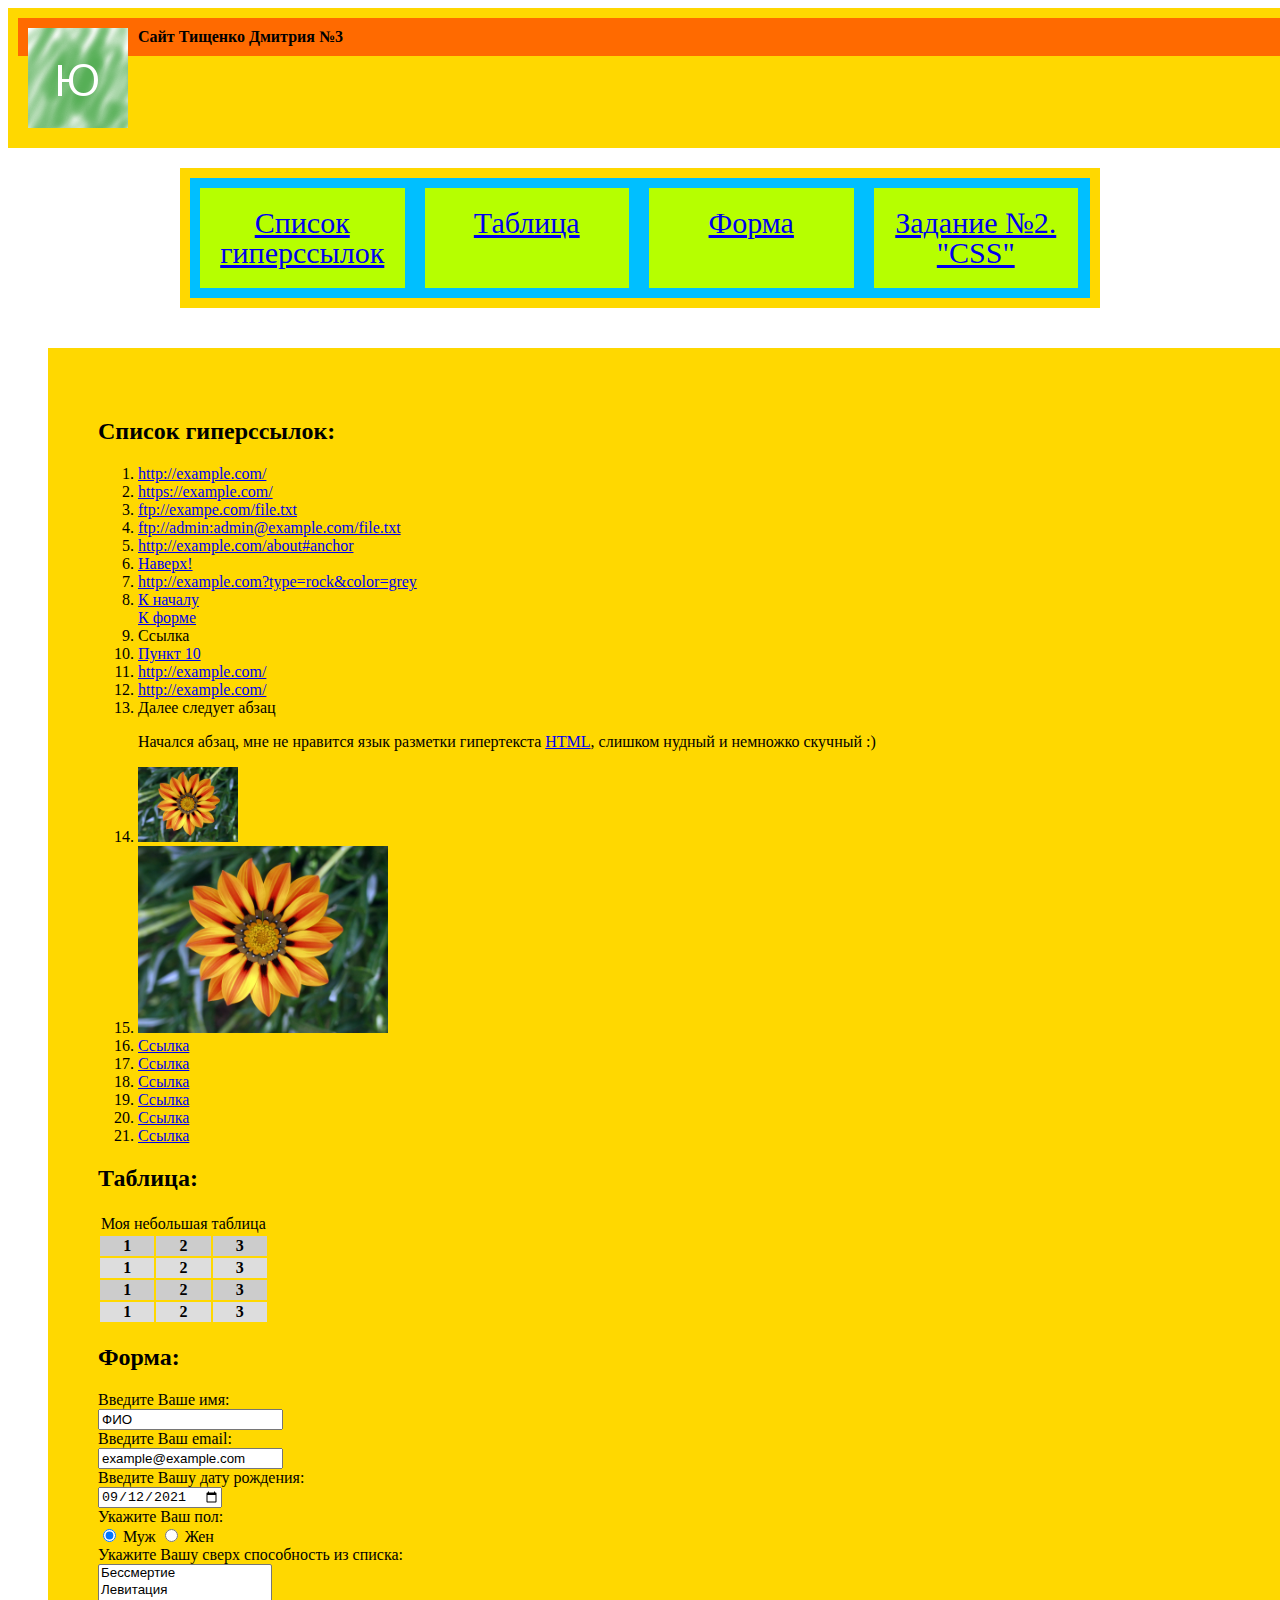
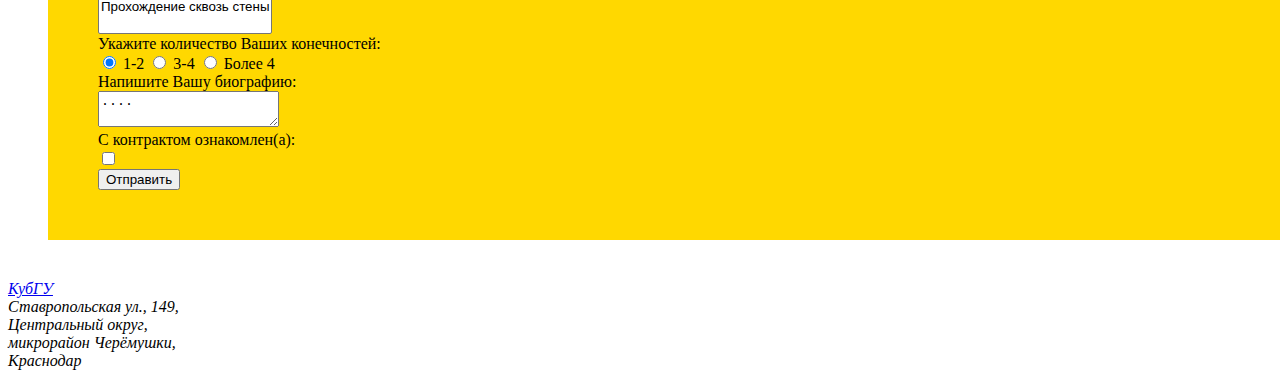
==== page2.html @ df58a459 "newpage" ====
<!DOCTYPE html>
<html lang="ru">
<head>
    <link rel="stylesheet" href="style.css" type="text/css" />
    <title>Задание №2. Сайт Flexbox.</title>
</head>
<body>
    <header>
        <div id="hstyle">
            <img id="imgstyle" src="image.png" alt="Лого" />
            <div style="background-color:#ff6a00; padding:10px;"><b>Сайт Тищенко Дмитрия №3</b></div>
        </div>
    </header>
    <a id="top"></a>
    <div style="max-width:900px; background-color:#ffd800; margin: 0 auto; margin-top:20px; padding:10px;">
        <nav>
            <div class="flex-container">
                <div><a href="#hyp">Список гиперссылок</a></div>
                <div><a href="#tab">Таблица</a></div>
                <div><a href="#form">Форма</a></div>
                <div><a href="index.html">Задание №2. "CSS"</a></div>
        </nav>
    </div>
    <a id="hyp"></a>
    <div id="bstyle">
        <h2>Список гиперссылок:</h2>
        <ol>
            <li><a href="http://example.com/" title="Абсолютная гиперссылка">http://example.com/</a></li>
            <li><a href="https://example.com/" title="Абсолютная гиперссылка с протоколом https">https://example.com/</a></li>
            <li><a href="ftp://exampe.com/file.txt" title="FTP ссылка без авторизации">ftp://exampe.com/file.txt</a></li>
            <li><a href="ftp://admin:admin@example.com/file.txt" title="FTP ссылка с авторизацией">ftp://admin:admin@example.com/file.txt</a></li>
            <li><a href="http://example.com/about#anchor" title="Ссылка на фрагмент некоторого сайта">http://example.com/about#anchor</a></li>
            <li><a href="#top" title="Ссылка на фрагмент данной страницы">Наверх!</a></li>
            <li><a href="http://example.com?type=rock&color=grey" title="Ссылка с двумя параметрами">http://example.com?type=rock&color=grey</a></li>
            <li>
                <a href="#top" title="Начало сайта">К началу</a><br />
                <a href="#form" title="Форма на сайте">К форме</a>
            </li>
            <li><a title="Данная ссылка без href">Ссылка</a></li>
            <li><a href="10" title="Ссылка с пустым href">Пункт 10</a></li>
            <li><a href="http://example.com/" rel="nofollow" title="Запрещен переход поисковикам">http://example.com/</a></li>
            <li><a href="http://example.com/" rel="noindex" title="Запрещена для индексации">http://example.com/</a></li>
            <li>
                Далее следует абзац
                <p>
                    Начался абзац, мне не нравится язык разметки гипертекста <a href="https://ru.wikipedia.org/wiki/HTML" title="Ссылка на WIKI">HTML</a>,
                    слишком нудный и немножко скучный :)
                </p>
            </li>
            <li><a href="http://example.com/"> <img src="image.jpg" alt="Цветочек" style="width: 100px" title="Ссылка-картинка"></a></li>
            <li>
                <img src="image.jpg" alt="Цветочек" style="width: 250px" usemap="#rect" />
                <map id="rect" name="rect">
                    <area shape="rect" href="http://example.com/" coords="5,5,25,25" alt="Прямоугольная зона ссылки" title="Прямоугольная зона ссылки" />
                    <area shape="circle" href="http://example.com/" coords="45,45,25" alt="Круглая зона ссылки" title="Круглая зона ссылки" />
                </map>
            </li>
            <li><a href="sitefile.html" title="Ссылка на страницу в текущем каталоге">Ссылка</a></li>
            <li><a href="about/sitefile.html" title="Ссылка на страницу в каталоге about">Ссылка</a></li>
            <li><a href="../sitefile.html" title="Ссылка на страницу выше уровня текущего">Ссылка</a></li>
            <li><a href="../../sitefile.html" title="Ссылка на страницу выше двумя уровнями текущего">Ссылка</a></li>
            <li><a href="/index.html" title="Сокращённая ссылка на главную страницу">Ссылка</a></li>
            <li><a href="/about" title="Сокращённая внутренняя ссылка">Ссылка</a></li>
        </ol>
        <a id="tab"></a>
        <h2>Таблица:</h2>
        <table style="border-collapse: separate; text-indent: initial; border-spacing: 2px;">
            <tbody>
                <tr>
                    <td colspan="3">Моя небольшая таблица</td>
                </tr>
                <tr class="col1">
                    <th>1</th>
                    <th>2</th>
                    <th>3</th>
                </tr>
                <tr class="col2">
                    <th>1</th>
                    <th>2</th>
                    <th>3</th>
                </tr>
                <tr class="col1">
                    <th>1</th>
                    <th>2</th>
                    <th>3</th>
                </tr>
                <tr class="col2">
                    <th>1</th>
                    <th>2</th>
                    <th>3</th>
                </tr>
            </tbody>
        </table>
        <a id="form"></a>
        <h2>Форма:</h2>
        <form action="/" method="post">
            <label>
                Введите Ваше имя:<br />
                <input name="field-name-1"
                       value="ФИО" />
            </label><br />
            <label>
                Введите Ваш email:<br />
                <input name="field-email"
                       value="example@example.com"
                       type="email" />
            </label><br />

            <label>
                Введите Вашу дату рождения:<br />
                <input name="field-date"
                       value="2021-09-12"
                       type="date" />
            </label><br />
            Укажите Ваш пол:<br />
            <label>
                <input type="radio" checked="checked"
                       name="radio-group-1" value="Значение1" />
                Муж
            </label>
            <label>
                <input type="radio"
                       name="radio-group-1" value="Значение2" />
                Жен
            </label><br />
            <label>
                Укажите Вашу сверх способность из списка:
                <br />
                <select name="field-name-4[]"
                        multiple="multiple">
                    <option value="Значение1">Бессмертие</option>
                    <option value="Значение2">Левитация</option>
                    <option value="Значение3">Прохождение сквозь стены</option>
                </select>
            </label><br />
            Укажите количество Ваших конечностей:<br />
            <label>
                <input type="radio" checked="checked"
                       name="radio-group-2" value="Значение1" />
                1-2
            </label>
            <label>
                <input type="radio"
                       name="radio-group-2" value="Значение2" />
                3-4
            </label>
            <label>
                <input type="radio"
                       name="radio-group-2" value="Значение3" />
                Более 4
            </label><br />
            <label>
                Напишите Вашу биографию:<br />
                <textarea name="field-name-2">....</textarea>
            </label><br />
            С контрактом ознакомлен(а):<br />
            <label>
                <input type="checkbox"
                       name="check-1" />
            </label><br />
            <input type="submit" value="Отправить" />
        </form>
    </div>
    <footer>
        <address>
            <a href="https://kubsu.ru/" title="Кубанский Государственный Университет">КубГУ</a><br />
            Ставропольская ул., 149,<br />
            Центральный округ,<br />
            микрорайон Черёмушки,<br />
            Краснодар
        </address>
    </footer>
</body>
</html>
---- style.css ----
#hstyle {
    width:100%;
    background-color:#ffd800;
    padding:10px;
    height:120px;
}
#imgstyle {
    float:left;
    margin:10px;
    width:100px;
    height:100px;
}
#bstyle {
    width:100%;
    background-color:#ffd800;
    margin:40px;
    padding:50px;
}
.col1 {
    background-color: #ccc;
    display: table-row;
    vertical-align: inherit;
    border-color: inherit;
}
.col2 {
    background-color: #ddd;
    display: table-row;
    vertical-align: inherit;
    border-color: inherit;
}
.flex-container {
    display:flex;
    background-color:deepskyblue;
    flex-wrap:wrap;
}
.flex-container > div {
    background-color:#b6ff00;
    margin:10px;
    padding:20px;
    width:164.5px;
    text-align:center;
    line-height:30px;
    font-size:30px;
}
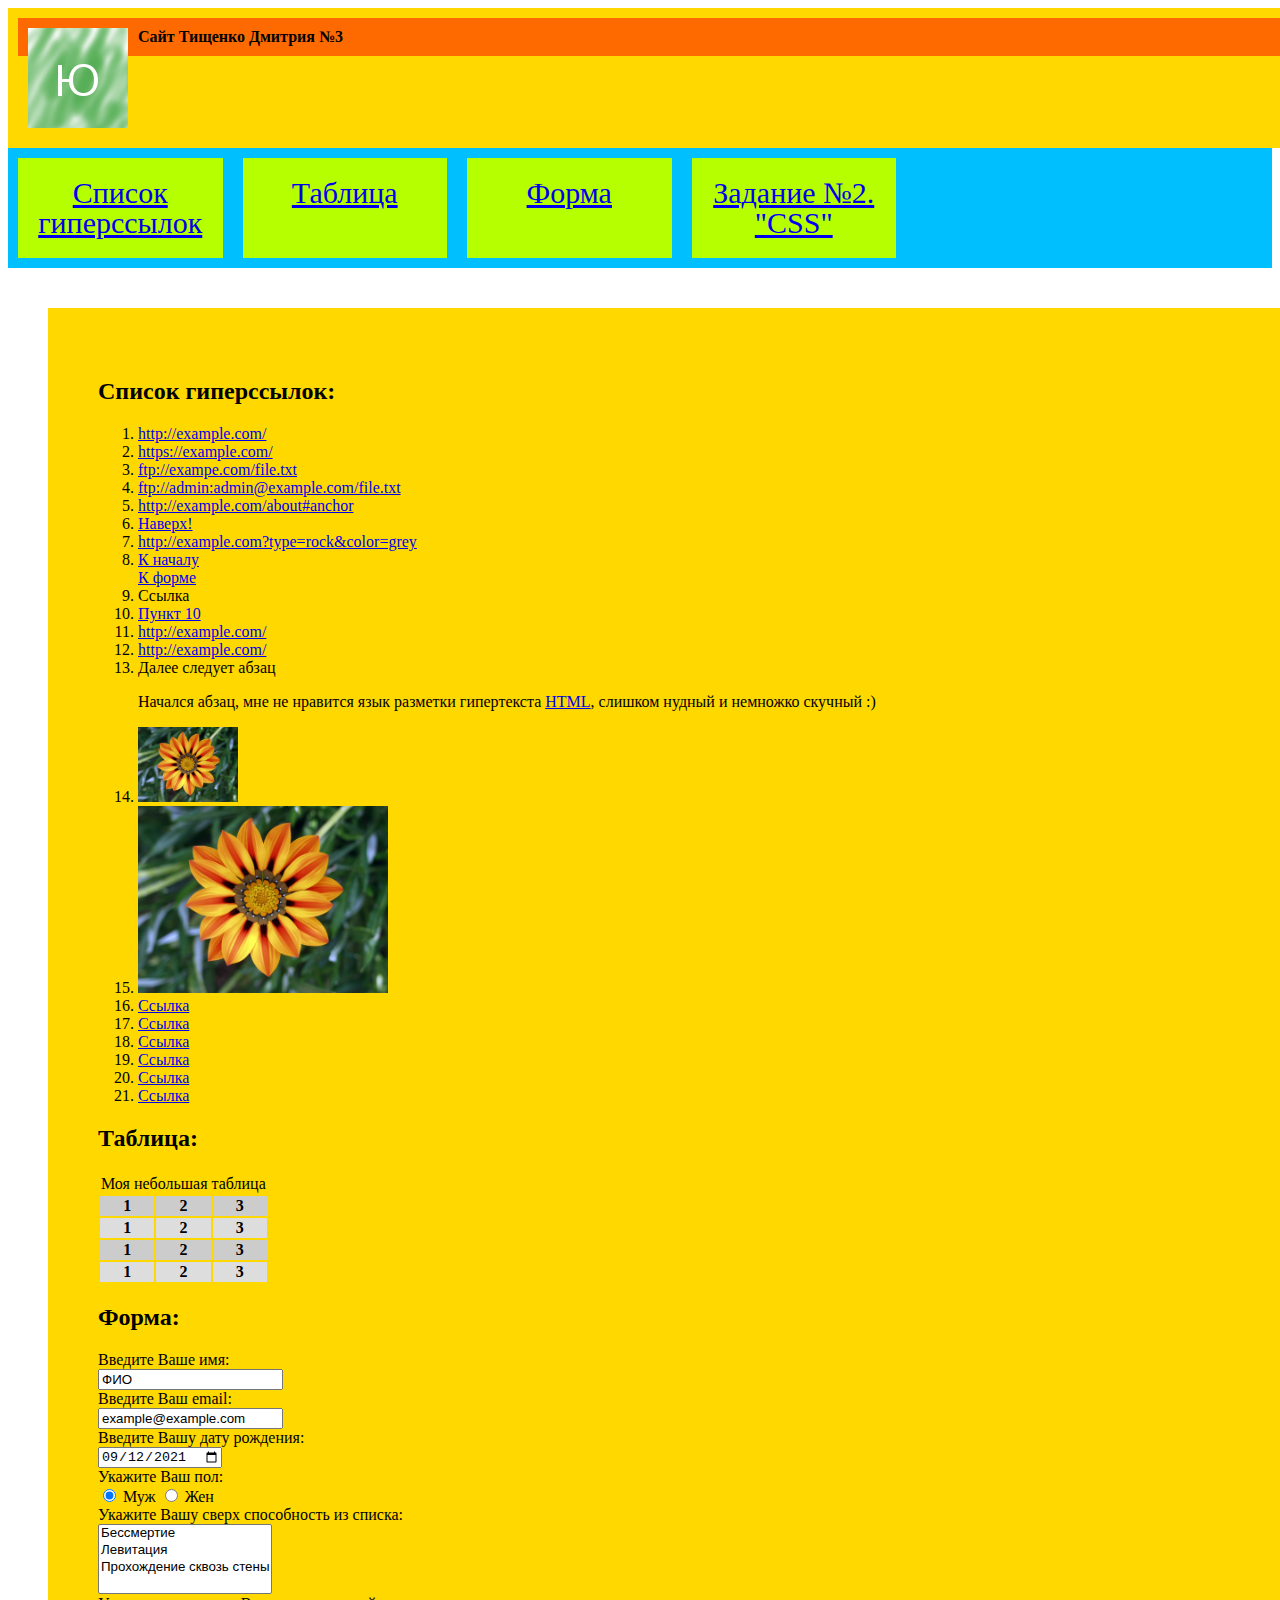
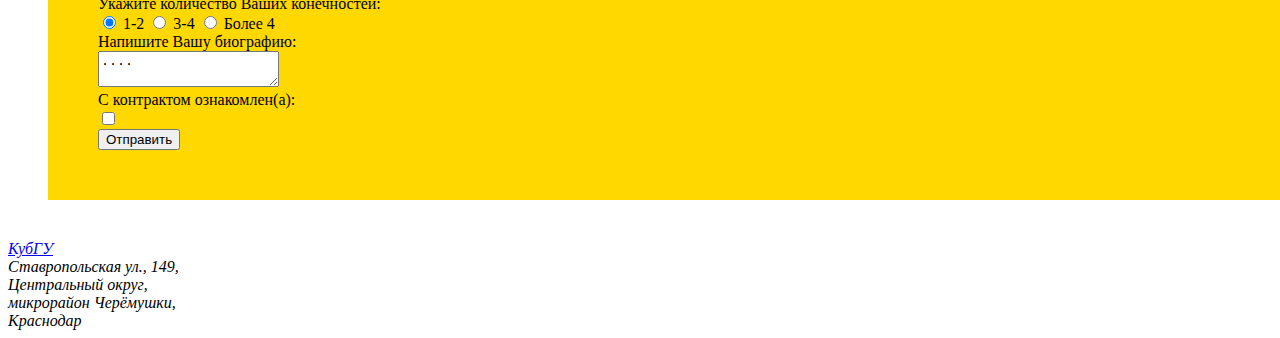
==== commit cd4c8823: "errorpage2/1" ====
--- a/page2.html
+++ b/page2.html
@@ -12,15 +12,12 @@
         </div>
     </header>
     <a id="top"></a>
-    <div style="max-width:900px; background-color:#ffd800; margin: 0 auto; margin-top:20px; padding:10px;">
-        <nav>
-            <div class="flex-container">
-                <div><a href="#hyp">Список гиперссылок</a></div>
-                <div><a href="#tab">Таблица</a></div>
-                <div><a href="#form">Форма</a></div>
-                <div><a href="index.html">Задание №2. "CSS"</a></div>
-        </nav>
-    </div>
+        <div class="flex-container">
+            <div><a href="#hyp">Список гиперссылок</a></div>
+            <div><a href="#tab">Таблица</a></div>
+            <div><a href="#form">Форма</a></div>
+            <div><a href="index.html">Задание №2. "CSS"</a></div>
+        </div>
     <a id="hyp"></a>
     <div id="bstyle">
         <h2>Список гиперссылок:</h2>
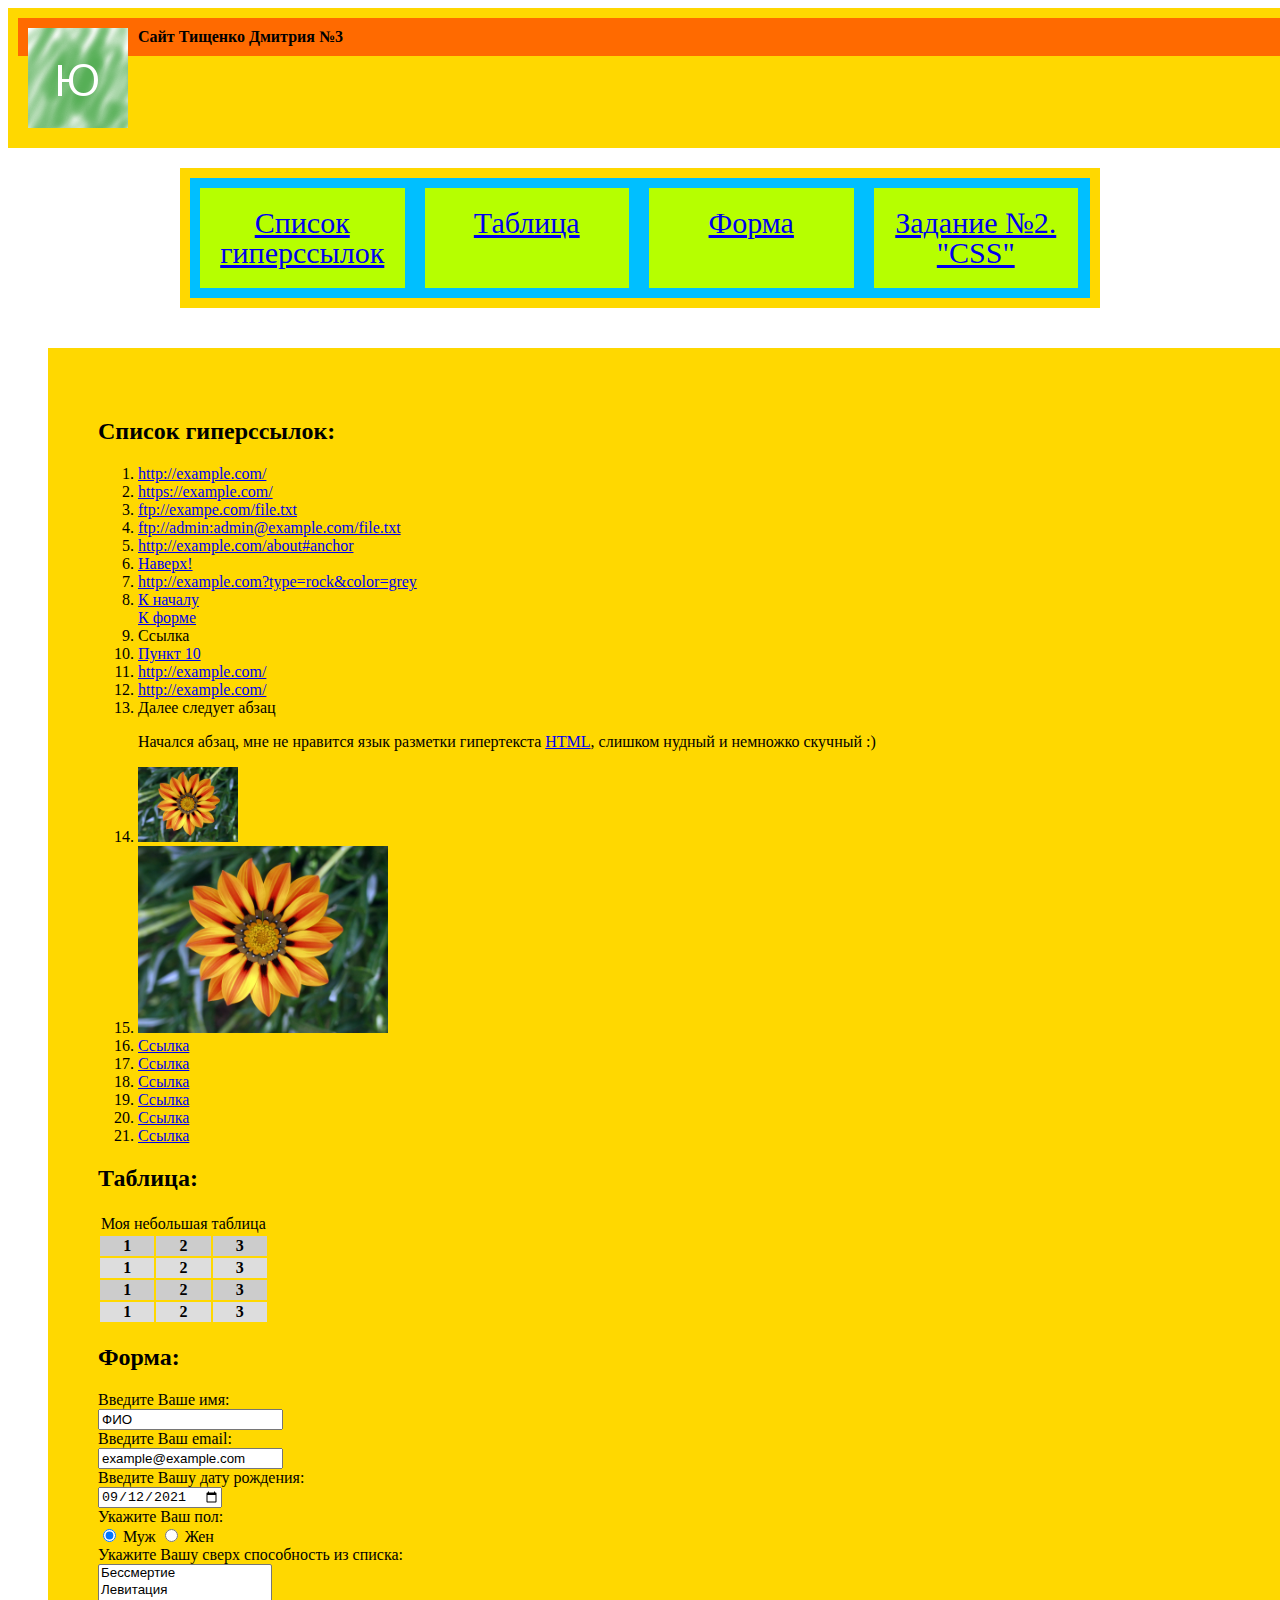
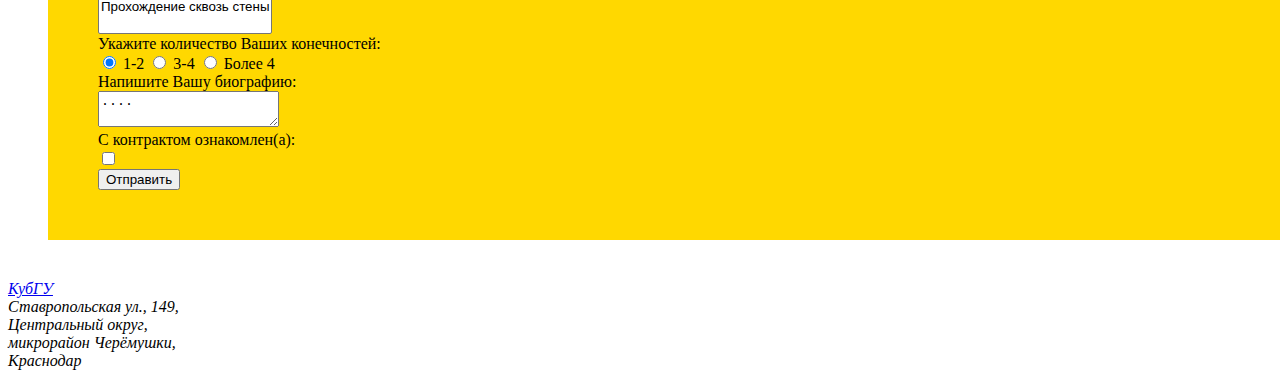
==== commit a836ee59: "errorpage2/2" ====
--- a/page2.html
+++ b/page2.html
@@ -12,12 +12,14 @@
         </div>
     </header>
     <a id="top"></a>
+    <div style="max-width:900px; background-color:#ffd800; margin: 0 auto; margin-top:20px; padding:10px;">
         <div class="flex-container">
             <div><a href="#hyp">Список гиперссылок</a></div>
             <div><a href="#tab">Таблица</a></div>
             <div><a href="#form">Форма</a></div>
             <div><a href="index.html">Задание №2. "CSS"</a></div>
         </div>
+    </div>
     <a id="hyp"></a>
     <div id="bstyle">
         <h2>Список гиперссылок:</h2>
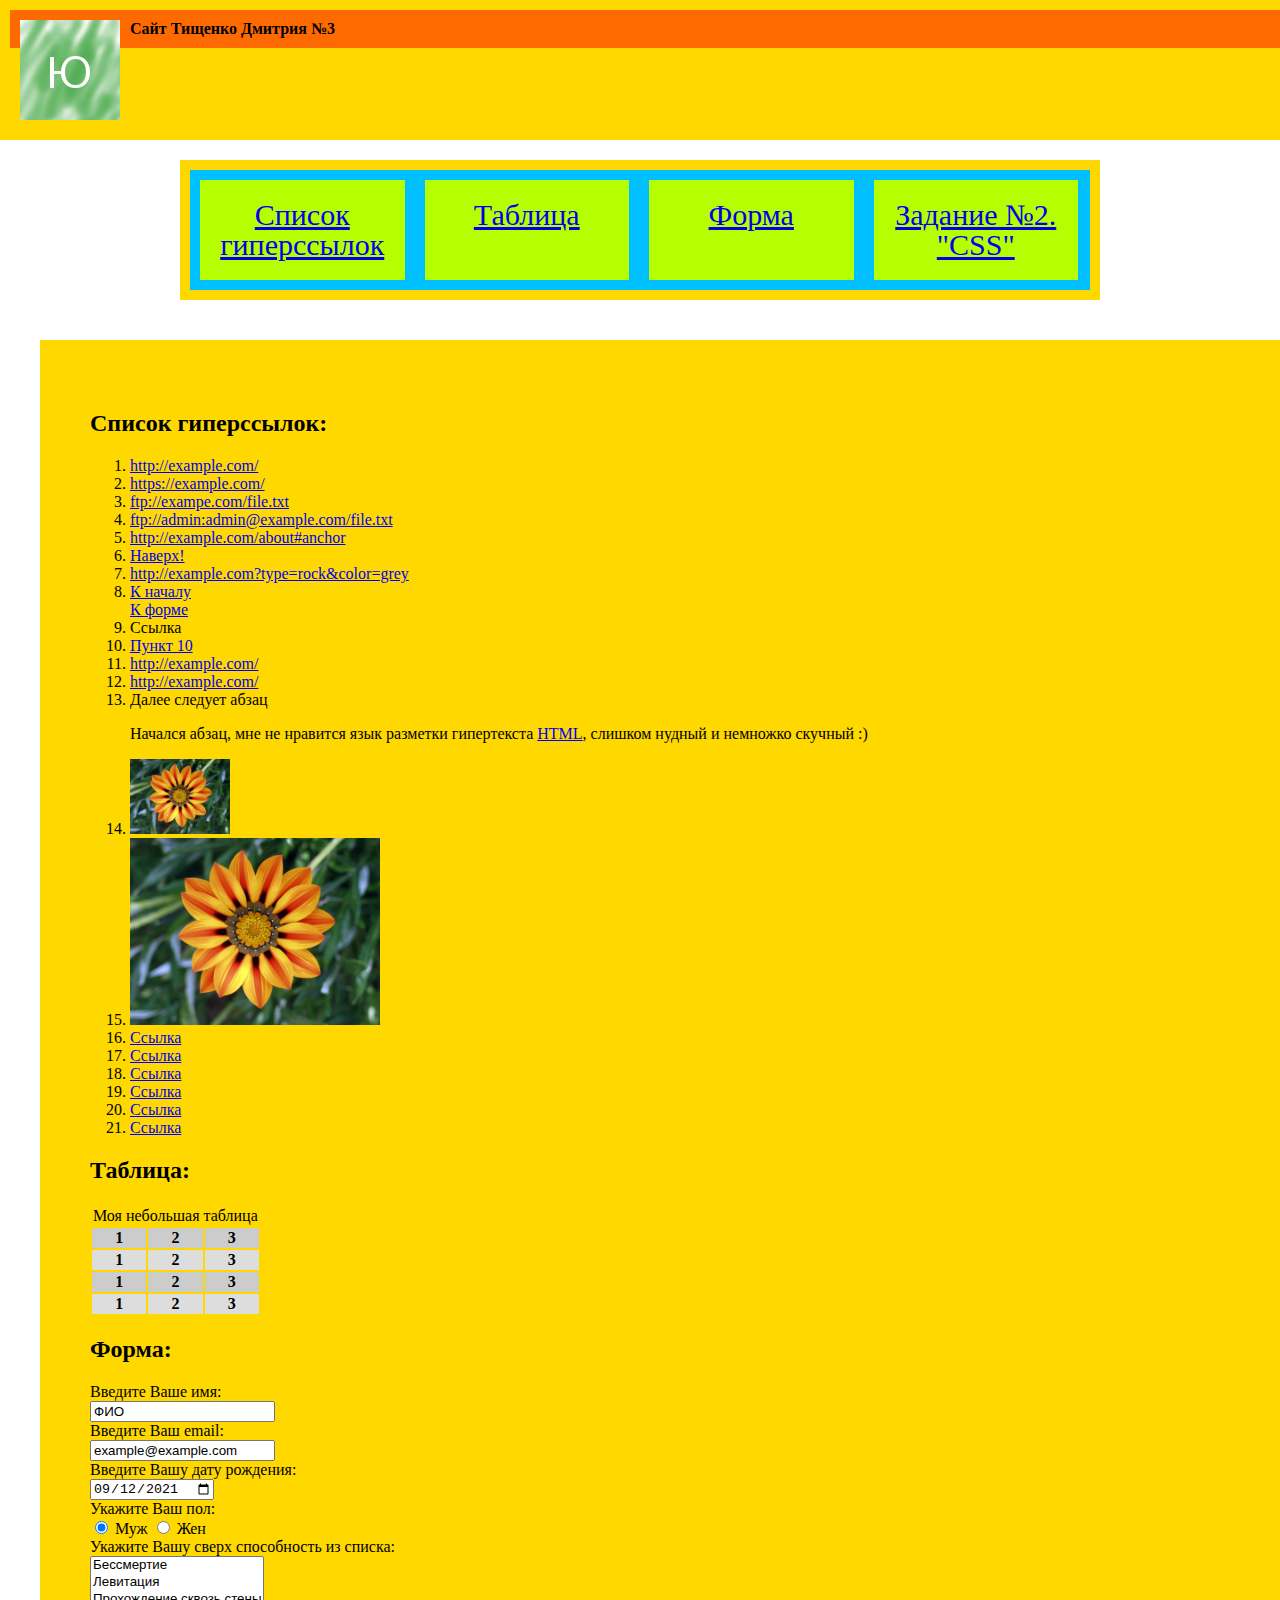
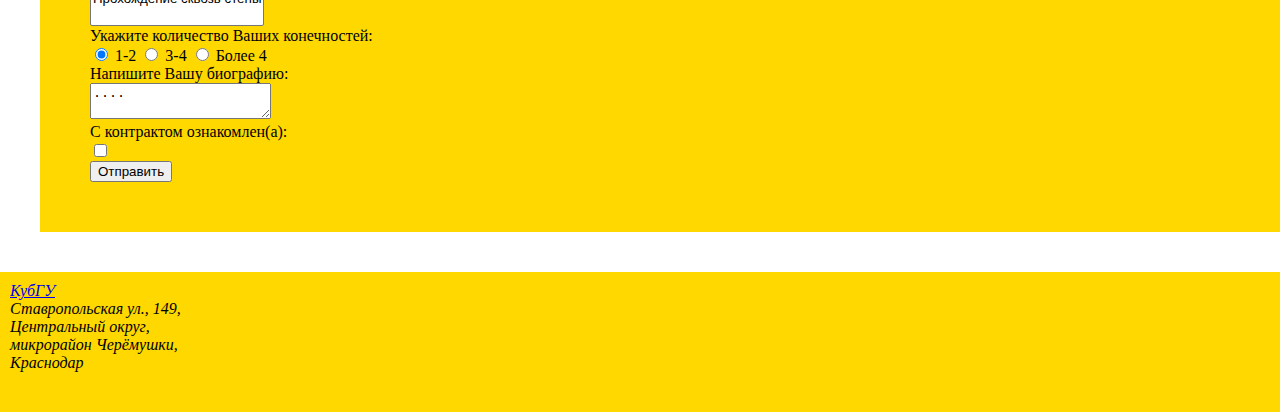
==== commit c381171d: "error3" ====
--- a/page2.html
+++ b/page2.html
@@ -160,14 +160,16 @@
             <input type="submit" value="Отправить" />
         </form>
     </div>
-    <footer>
-        <address>
-            <a href="https://kubsu.ru/" title="Кубанский Государственный Университет">КубГУ</a><br />
-            Ставропольская ул., 149,<br />
-            Центральный округ,<br />
-            микрорайон Черёмушки,<br />
-            Краснодар
-        </address>
-    </footer>
+    <div id="fstyle">
+        <footer>
+            <address>
+                <a href="https://kubsu.ru/" title="Кубанский Государственный Университет">КубГУ</a><br />
+                Ставропольская ул., 149,<br />
+                Центральный округ,<br />
+                микрорайон Черёмушки,<br />
+                Краснодар
+            </address>
+        </footer>
+    </div>
 </body>
 </html>--- a/style.css
+++ b/style.css
@@ -1,3 +1,13 @@
+#fstyle {
+    width: 100%;
+    background-color: #ffd800;
+    padding: 10px;
+    height: 120px;
+}
+
+body {
+    margin: 0;
+}
 #hstyle {
     width:100%;
     background-color:#ffd800;
